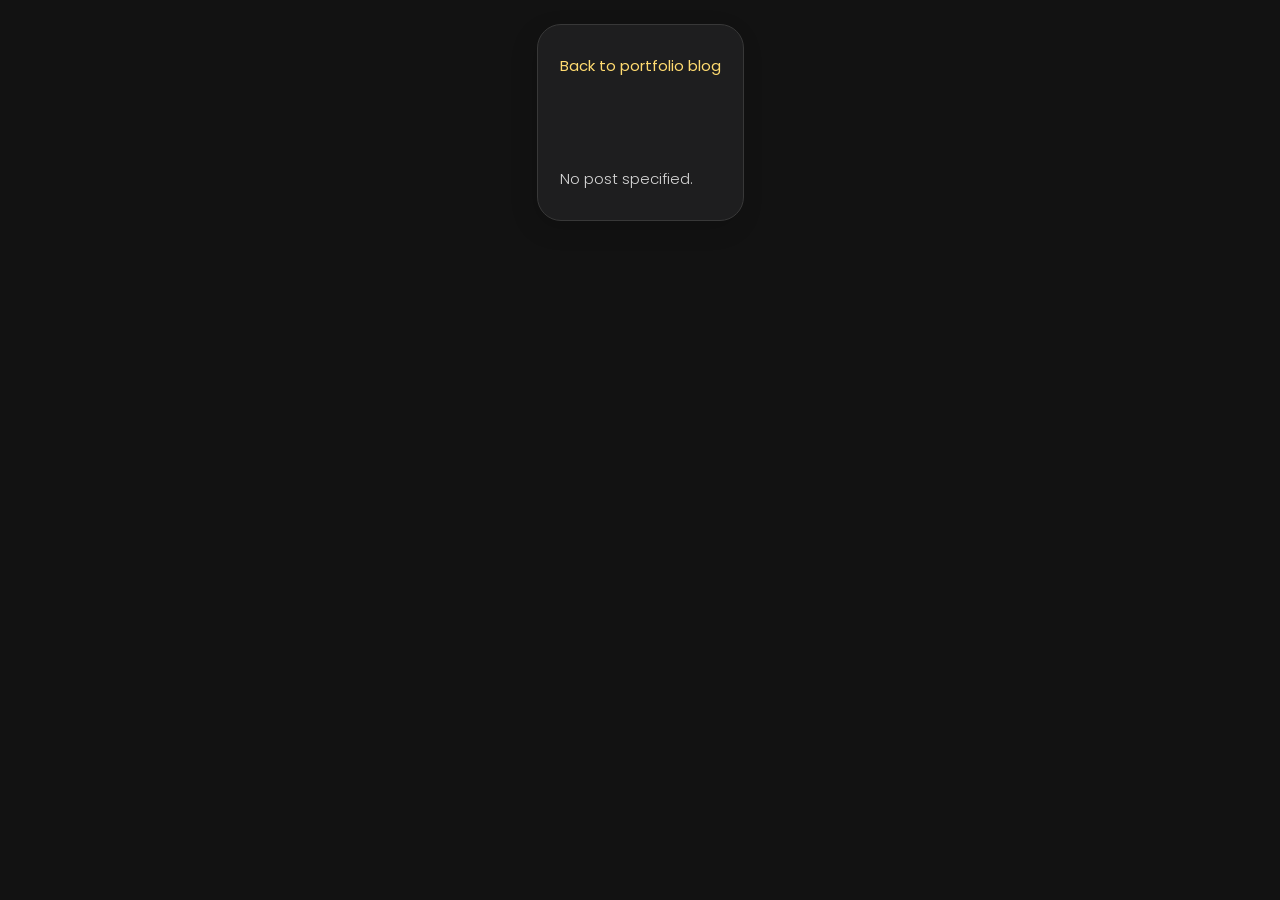
==== blog/view.html @ 87ce43d7 "feat: enhance accessibility and improve navigation; add ARIA attributes and preload font Co-authored" ====
<!DOCTYPE html>
<html lang="en">

<head>
  <meta charset="UTF-8">
  <meta http-equiv="X-UA-Compatible" content="IE=edge">
  <meta name="viewport" content="width=device-width, initial-scale=1.0">
  <title>Blog Post | Francesco Wang</title>
  <link rel="shortcut icon" href="../assets/images/logo.ico" type="image/x-icon">
  <link rel="stylesheet" href="../assets/css/base.css">
  <link rel="stylesheet" href="../assets/css/layout.css">
  <link rel="stylesheet" href="../assets/css/pages.css">
  <link rel="stylesheet" href="../assets/css/blog.css">
  <link rel="stylesheet" href="../assets/css/responsive.css">
  <link rel="preconnect" href="https://fonts.googleapis.com">
  <link rel="preconnect" href="https://fonts.gstatic.com" crossorigin>
  <link rel="preload" as="style" href="https://fonts.googleapis.com/css2?family=Poppins:wght@300;400;500;600&display=swap">
  <link href="https://fonts.googleapis.com/css2?family=Poppins:wght@300;400;500;600&display=swap" rel="stylesheet">
  <script src="../assets/js/vendor/marked.min.js"></script>
</head>

<body class="post-page">

  <main class="post-shell" aria-label="Blog post">
    <article class="post-article active">

      <a href="../index.html#blog" class="text-link post-back-link" aria-label="Back to blog listing">Back to portfolio blog</a>

      <header class="post-header">
        <p class="post-kicker" id="post-category"></p>
        <h1 class="post-title" id="post-title"></h1>

        <div class="post-meta">
          <time id="post-date"></time>
          <span id="post-reading-time"></span>
        </div>

        <div class="blog-post-tags" id="post-tags"></div>
      </header>

      <section class="post-content" id="post-content" aria-live="polite">
        <p>Loading...</p>
      </section>

    </article>
  </main>

  <script src="../assets/js/view-post.js"></script>

</body>

</html>
---- assets/css/base.css ----
/*-----------------------------------*\
  #CUSTOM PROPERTY
\*-----------------------------------*/

:root {

  /**
   * colors
   */

  /* gradient */

  --bg-gradient-onyx: linear-gradient(
    to bottom right, 
    hsl(240, 1%, 25%) 3%, 
    hsl(0, 0%, 19%) 97%
  );
  --bg-gradient-jet: linear-gradient(
    to bottom right, 
    hsla(240, 1%, 18%, 0.251) 0%, 
    hsla(240, 2%, 11%, 0) 100%
  ), hsl(240, 2%, 13%);
  --bg-gradient-yellow-1: linear-gradient(
    to bottom right, 
    hsl(45, 100%, 71%) 0%, 
    hsla(36, 100%, 69%, 0) 50%
  );
  --bg-gradient-yellow-2: linear-gradient(
    135deg, 
    hsla(45, 100%, 71%, 0.251) 0%, 
    hsla(35, 100%, 68%, 0) 59.86%
  ), hsl(240, 2%, 13%);
  --border-gradient-onyx: linear-gradient(
    to bottom right, 
    hsl(0, 0%, 25%) 0%, 
    hsla(0, 0%, 25%, 0) 50%
  );
  --text-gradient-yellow: linear-gradient(
    to right, 
    hsl(45, 100%, 72%), 
    hsl(35, 100%, 68%)
  );

  /* solid */

  --jet: hsl(0, 0%, 22%);
  --onyx: hsl(240, 1%, 17%);
  --eerie-black-1: hsl(240, 2%, 13%);
  --eerie-black-2: hsl(240, 2%, 12%);
  --smoky-black: hsl(0, 0%, 7%);
  --white-1: hsl(0, 0%, 100%);
  --white-2: hsl(0, 0%, 98%);
  --orange-yellow-crayola: hsl(45, 100%, 72%);
  --vegas-gold: hsl(45, 54%, 58%);
  --light-gray: hsl(0, 0%, 84%);
  --light-gray-70: hsla(0, 0%, 84%, 0.7);
  --bittersweet-shimmer: hsl(0, 43%, 51%);

  /**
   * typography
   */

  /* font-family */
  --ff-poppins: 'Poppins', sans-serif;

  /* font-size */
  --fs-1: 24px;
  --fs-2: 18px;
  --fs-3: 17px;
  --fs-4: 16px;
  --fs-5: 15px;
  --fs-6: 14px;
  --fs-7: 13px;
  --fs-8: 11px;

  /* font-weight */
  --fw-300: 300;
  --fw-400: 400;
  --fw-500: 500;
  --fw-600: 600;

  /**
   * shadow
   */
  
  --shadow-1: -4px 8px 24px hsla(0, 0%, 0%, 0.25);
  --shadow-2: 0 16px 30px hsla(0, 0%, 0%, 0.25);
  --shadow-3: 0 16px 40px hsla(0, 0%, 0%, 0.25);
  --shadow-4: 0 25px 50px hsla(0, 0%, 0%, 0.15);
  --shadow-5: 0 24px 80px hsla(0, 0%, 0%, 0.25);

  /**
   * transition
   */

  --transition-1: 0.25s ease;
  --transition-2: 0.5s ease-in-out;

}





/*-----------------------------------*\
  #RESET
\*-----------------------------------*/

*, *::before, *::after {
  margin: 0;
  padding: 0;
  box-sizing: border-box;
}

a { text-decoration: none; }

li { list-style: none; }

img, ion-icon, a, button, time, span { display: block; }

button {
  font: inherit;
  background: none;
  border: none;
  text-align: left;
  cursor: pointer;
}

input, textarea {
  display: block;
  width: 100%;
  background: none;
  font: inherit;
}

::selection {
  background: var(--orange-yellow-crayola);
  color: var(--smoky-black);
}

:focus { outline-color: var(--orange-yellow-crayola); }

html { font-family: var(--ff-poppins); }

body { background: var(--smoky-black); }





/*-----------------------------------*\
  #REUSED STYLE
\*-----------------------------------*/

.sidebar,
article {
  background: var(--eerie-black-2);
  border: 1px solid var(--jet);
  border-radius: 20px;
  padding: 15px;
  box-shadow: var(--shadow-1);
  z-index: 1;
}

.separator {
  width: 100%;
  height: 1px;
  background: var(--jet);
  margin: 16px 0;
}

.icon-box {
  position: relative;
  background: var(--border-gradient-onyx);
  width: 30px;
  height: 30px;
  border-radius: 8px;
  display: flex;
  justify-content: center;
  align-items: center;
  font-size: 16px;
  color: var(--orange-yellow-crayola);
  box-shadow: var(--shadow-1);
  z-index: 1;
}

.icon-box::before {
  content: "";
  position: absolute;
  inset: 1px;
  background: var(--eerie-black-1);
  border-radius: inherit;
  z-index: -1;
}

.icon-box ion-icon { --ionicon-stroke-width: 35px; }

article { display: none; }

article.active {
  display: block;
  animation: fade 0.5s ease backwards;
}

@keyframes fade {
  0% { opacity: 0; }
  100% { opacity: 1; }
}

.h2,
.h3,
.h4,
.h5 {
  color: var(--white-2);
  text-transform: capitalize;
}

.h2 { font-size: var(--fs-1); }

.h3 { font-size: var(--fs-2); }

.h4 { font-size: var(--fs-4); }

.h5 {
  font-size: var(--fs-7);
  font-weight: var(--fw-500);
}

.article-title {
  position: relative;
  padding-bottom: 7px;
}

.article-title::after {
  content: "";
  position: absolute;
  bottom: 0;
  left: 0;
  width: 30px;
  height: 3px;
  background: var(--text-gradient-yellow);
  border-radius: 3px;
}

.has-scrollbar::-webkit-scrollbar {
  width: 5px; /* for vertical scrollbar */
  height: 5px; /* for horizontal scrollbar */
}

.has-scrollbar::-webkit-scrollbar-track {
  background: var(--onyx);
  border-radius: 5px;
}

.has-scrollbar::-webkit-scrollbar-thumb {
  background: var(--orange-yellow-crayola);
  border-radius: 5px;
}

.has-scrollbar::-webkit-scrollbar-button { width: 20px; }

.content-card {
  position: relative;
  background: var(--border-gradient-onyx);
  padding: 15px;
  padding-top: 45px;
  border-radius: 14px;
  box-shadow: var(--shadow-2);
  cursor: pointer;
  z-index: 1;
}

.content-card::before {
  content: "";
  position: absolute;
  inset: 1px;
  background: var(--bg-gradient-jet);
  border-radius: inherit;
  z-index: -1;
}

.info-card {
  position: relative;
  background: var(--border-gradient-onyx);
  padding: 20px;
  border-radius: 14px;
  box-shadow: var(--shadow-2);
  z-index: 1;
}

.info-card::before {
  content: "";
  position: absolute;
  inset: 1px;
  background: var(--bg-gradient-jet);
  border-radius: inherit;
  z-index: -1;
}

.text-link {
  display: inline;
  color: var(--orange-yellow-crayola);
}

.text-link:hover,
.text-link:focus { color: var(--white-2); }
---- assets/css/layout.css ----
/*-----------------------------------*\
  #MAIN
\*-----------------------------------*/

main {
  margin: 15px 12px;
  margin-bottom: 75px;
  min-width: 259px;
}





/*-----------------------------------*\
  #SIDEBAR
\*-----------------------------------*/

.sidebar {
  margin-bottom: 15px;
  max-height: 112px;
  overflow: hidden;
  transition: var(--transition-2);
}

.sidebar.active { max-height: 405px; }

.sidebar-info {
  position: relative;
  display: flex;
  justify-content: flex-start;
  align-items: center;
  gap: 15px;
}

.avatar-box {
  background: var(--bg-gradient-onyx);
  border-radius: 20px;
}

.info-content .name {
  color: var(--white-2);
  font-size: var(--fs-3);
  font-weight: var(--fw-500);
  letter-spacing: -0.25px;
  margin-bottom: 10px;
}

.info-content .title {
  color: var(--white-1);
  background: var(--onyx);
  font-size: var(--fs-8);
  font-weight: var(--fw-300);
  width: max-content;
  padding: 3px 12px;
  border-radius: 8px;
}

.info_more-btn {
  position: absolute;
  top: -15px;
  right: -15px;
  border-radius: 0 15px;
  font-size: 13px;
  color: var(--orange-yellow-crayola);
  background: var(--border-gradient-onyx);
  padding: 10px;
  box-shadow: var(--shadow-2);
  transition: var(--transition-1);
  z-index: 1;
}

.info_more-btn::before {
  content: "";
  position: absolute;
  inset: 1px;
  border-radius: inherit;
  background: var(--bg-gradient-jet);
  transition: var(--transition-1);
  z-index: -1;
}

.info_more-btn:hover,
.info_more-btn:focus { background: var(--bg-gradient-yellow-1); }

.info_more-btn:hover::before,
.info_more-btn:focus::before { background: var(--bg-gradient-yellow-2); }

.info_more-btn span { display: none; }

.sidebar-info_more {
  opacity: 0;
  visibility: hidden;
  transition: var(--transition-2);
}

.sidebar.active .sidebar-info_more {
  opacity: 1;
  visibility: visible;
}

.contacts-list {
  display: grid;
  grid-template-columns: 1fr;
  gap: 16px;
}

.contact-item {
  min-width: 100%;
  display: flex;
  align-items: center;
  gap: 16px;
}

.contact-info {
  max-width: calc(100% - 46px);
  width: calc(100% - 46px);
}

.contact-title {
  color: var(--light-gray-70);
  font-size: var(--fs-8);
  text-transform: uppercase;
  margin-bottom: 2px;
}

.contact-info :is(.contact-link, time, address) {
  color: var(--white-2);
  font-size: var(--fs-7);
}

.contact-info address { font-style: normal; }

.social-list {
  display: flex;
  justify-content: flex-start;
  align-items: center;
  gap: 15px;
  padding-bottom: 4px;
  padding-left: 7px;
}

.social-item .social-link {
  color: var(--light-gray-70);
  font-size: 18px;
}

.social-item .social-link:hover { color: var(--light-gray); }





/*-----------------------------------*\
  #NAVBAR
\*-----------------------------------*/

.navbar {
  position: fixed;
  bottom: 0;
  left: 0;
  width: 100%;
  background: hsla(240, 1%, 17%, 0.75);
  backdrop-filter: blur(10px);
  border: 1px solid var(--jet);
  border-radius: 12px 12px 0 0;
  box-shadow: var(--shadow-2);
  z-index: 5;
}

.navbar-list {
  display: flex;
  flex-wrap: wrap;
  justify-content: center;
  align-items: center;
  padding: 0 10px;
}

.navbar-link {
  color: var(--light-gray);
  font-size: var(--fs-8);
  padding: 20px 7px;
  transition: color var(--transition-1);
}

.navbar-link:hover,
.navbar-link:focus { color: var(--light-gray-70); }

.navbar-link.active { color: var(--orange-yellow-crayola); }
---- assets/css/pages.css ----
/*-----------------------------------*\
  #ABOUT
\*-----------------------------------*/

.about .article-title { margin-bottom: 15px; }

.about-text {
  color: var(--light-gray);
  font-size: var(--fs-6);
  font-weight: var(--fw-300);
  line-height: 1.6;
}

.about-text p { margin-bottom: 15px; }

.stack-section { margin-bottom: 10px; }

.tag-list {
  display: flex;
  flex-wrap: wrap;
  gap: 10px;
}

.tag-item {
  color: var(--white-2);
  font-size: var(--fs-7);
  font-weight: var(--fw-400);
  padding: 8px 12px;
  border: 1px solid var(--jet);
  border-radius: 999px;
  background: var(--onyx);
}

.location-section { margin-bottom: 10px; }

.map-container {
  width: 100%;
  height: 300px;
  border-radius: 8px;
  overflow: hidden;
  border: 1px solid var(--jet);
  margin-top: 15px;
}

.map-container iframe {
  width: 100%;
  height: 100%;
  border: none;
}





/*-----------------------------------*\
  #RESUME
\*-----------------------------------*/

.article-title { margin-bottom: 30px; }


/**
 * education and experience 
 */

.timeline { margin-bottom: 30px; }

.timeline .title-wrapper {
  display: flex;
  align-items: center;
  gap: 15px;
  margin-bottom: 25px;
}

.timeline-list {
  font-size: var(--fs-6);
  margin-left: 45px;
}

.timeline-item { position: relative; }

.timeline-item:not(:last-child) { margin-bottom: 20px; }

.timeline-item-title {
  font-size: var(--fs-6);
  line-height: 1.3;
  margin-bottom: 7px;
}

.timeline-list span {
  color: var(--vegas-gold);
  font-weight: var(--fw-400);
  line-height: 1.6;
}

.timeline-item:not(:last-child)::before {
  content: "";
  position: absolute;
  top: -25px;
  left: -30px;
  width: 1px;
  height: calc(100% + 50px);
  background: var(--jet);
}

.timeline-item::after {
  content: "";
  position: absolute;
  top: 5px;
  left: -33px;
  height: 6px;
  width: 6px;
  background: var(--text-gradient-yellow);
  border-radius: 50%;
  box-shadow: 0 0 0 4px var(--jet);
}

.timeline-text {
  color: var(--light-gray);
  font-weight: var(--fw-300);
  line-height: 1.6;
}


/**
 * skills 
 */

.skills-title { margin-bottom: 20px; }

.skills-list { padding: 20px; }

.info-list {
  display: grid;
  gap: 14px;
}

.info-list li,
.section-copy {
  color: var(--light-gray);
  font-size: var(--fs-6);
  font-weight: var(--fw-300);
  line-height: 1.6;
}

.info-list strong {
  color: var(--white-2);
  font-weight: var(--fw-500);
}

.hobbies-copy { margin-bottom: 16px; }

.hobby-tags { margin-top: 0; }


.skills-item:not(:last-child) { margin-bottom: 15px; }

.skill .title-wrapper {
  display: flex;
  align-items: center;
  gap: 5px;
  margin-bottom: 8px;
}

.skill .title-wrapper data {
  color: var(--light-gray);
  font-size: var(--fs-7);
  font-weight: var(--fw-300);
}

.skill-progress-bg {
  background: var(--jet);
  width: 100%;
  height: 8px;
  border-radius: 10px;
}

.skill-progress-fill {
  background: var(--text-gradient-yellow);
  height: 100%;
  border-radius: inherit;
}
---- assets/css/blog.css ----
/*-----------------------------------*\
  #BLOG
\*-----------------------------------*/

.blog-posts { margin-bottom: 10px; }

.blog-posts-list {
  display: grid;
  grid-template-columns: 1fr;
  gap: 20px;
}

.blog-post-item > a {
  position: relative;
  background: var(--border-gradient-onyx);
  height: 100%;
  box-shadow: var(--shadow-4);
  border-radius: 16px;
  z-index: 1;
}

.blog-post-item > a::before {
  content: "";
  position: absolute;
  inset: 1px;
  border-radius: inherit;
  background: var(--eerie-black-1);
  z-index: -1;
}

.blog-content { padding: 15px; }

.blog-meta {
  display: flex;
  justify-content: flex-start;
  align-items: center;
  gap: 7px;
  margin-bottom: 10px;
}

.blog-meta :is(.blog-category, time) {
  color: var(--light-gray-70);
  font-size: var(--fs-6);
  font-weight: var(--fw-300);
}

.blog-meta .dot {
  background: var(--light-gray-70);
  width: 4px;
  height: 4px;
  border-radius: 4px;
}

.blog-item-title {
  margin-bottom: 10px;
  line-height: 1.3;
  transition: var(--transition-1);
}

.blog-post-item > a:hover .blog-item-title { color: var(--orange-yellow-crayola); }

.blog-text {
  color: var(--light-gray);
  font-size: var(--fs-6);
  font-weight: var(--fw-300);
  line-height: 1.6;
}



/*-----------------------------------*\
  #BLOG POST
\*-----------------------------------*/

.post-page {
  min-height: 100vh;
  padding: 24px 16px 48px;
}

.post-shell {
  max-width: 920px;
  margin: 0 auto;
}

.post-article {
  background: var(--eerie-black-2);
  border: 1px solid var(--jet);
  border-radius: 24px;
  padding: 28px 22px;
  box-shadow: var(--shadow-1);
}

.post-back-link {
  display: inline-flex;
  align-items: center;
  gap: 8px;
  margin-bottom: 24px;
  font-size: var(--fs-6);
  font-weight: var(--fw-400);
}

.post-header {
  margin-bottom: 30px;
}

.post-kicker {
  color: var(--orange-yellow-crayola);
  font-size: var(--fs-6);
  font-weight: var(--fw-500);
  letter-spacing: 0.04em;
  text-transform: uppercase;
  margin-bottom: 12px;
}

.post-title {
  color: var(--white-2);
  font-size: clamp(2rem, 5vw, 2.8rem);
  line-height: 1.15;
  margin-bottom: 16px;
}

.post-meta {
  display: flex;
  flex-wrap: wrap;
  gap: 12px;
  margin-bottom: 18px;
  color: var(--light-gray-70);
  font-size: var(--fs-6);
}

.post-summary {
  color: var(--light-gray);
  font-size: var(--fs-5);
  font-weight: var(--fw-300);
  line-height: 1.7;
  max-width: 70ch;
}

.post-content {
  display: grid;
  gap: 22px;
}

.post-content h2,
.post-content h3 {
  color: var(--white-2);
  line-height: 1.3;
}

.post-content p,
.post-content li {
  color: var(--light-gray);
  font-size: var(--fs-5);
  font-weight: var(--fw-300);
  line-height: 1.8;
}

.post-content ul,
.post-content ol {
  display: grid;
  gap: 12px;
  padding-left: 22px;
}

.post-content ul li {
  list-style: disc;
}

.post-content ol li {
  list-style: decimal;
}

.post-content a {
  display: inline;
  color: var(--orange-yellow-crayola);
}

.post-content a:hover,
.post-content a:focus {
  color: var(--white-2);
}

.post-content code {
  display: inline;
  padding: 2px 6px;
  border-radius: 6px;
  background: var(--onyx);
  color: var(--orange-yellow-crayola);
  font-family: "SFMono-Regular", Consolas, "Liberation Mono", Menlo, monospace;
  font-size: 0.95em;
}

.post-content pre {
  overflow-x: auto;
  padding: 18px;
  border: 1px solid var(--jet);
  border-radius: 16px;
  background: var(--smoky-black);
  box-shadow: var(--shadow-1);
}

.post-content pre code {
  display: block;
  padding: 0;
  background: transparent;
  color: var(--light-gray);
  line-height: 1.7;
}

.post-content blockquote {
  padding-left: 18px;
  border-left: 3px solid var(--orange-yellow-crayola);
}

.post-content blockquote p {
  color: var(--light-gray-70);
}



/*-----------------------------------*\
  #BLOG SEARCH & FILTER
\*-----------------------------------*/

.blog-filter {
  margin-bottom: 30px;
  display: flex;
  flex-direction: column;
  gap: 20px;
}

.search-wrapper {
  position: relative;
  width: 100%;
}

.search-input {
  background: var(--eerie-black-1);
  color: var(--white-2);
  font-size: var(--fs-6);
  padding: 12px 15px;
  padding-left: 45px;
  border: 1px solid var(--jet);
  border-radius: 12px;
  transition: var(--transition-1);
}

.search-input:focus {
  outline: none;
  border-color: var(--orange-yellow-crayola);
}

.search-wrapper ion-icon {
  position: absolute;
  top: 50%;
  left: 15px;
  transform: translateY(-50%);
  color: var(--light-gray-70);
  font-size: 18px;
}

.filter-list {
  display: flex;
  flex-wrap: wrap;
  justify-content: flex-start;
  align-items: center;
  gap: 10px;
}

.filter-item button {
  color: var(--light-gray);
  font-size: var(--fs-6);
  background: var(--onyx);
  padding: 8px 16px;
  border-radius: 8px;
  border: 1px solid var(--jet);
  transition: var(--transition-1);
}

.filter-item button:hover {
  background: var(--jet);
}

.filter-item button.active {
  color: var(--orange-yellow-crayola);
  border-color: var(--orange-yellow-crayola);
}

.blog-post-tags {
  display: flex;
  flex-wrap: wrap;
  gap: 8px;
  margin-top: 15px;
}

.post-tag {
  background: var(--onyx);
  color: var(--orange-yellow-crayola);
  font-size: var(--fs-8);
  padding: 2px 8px;
  border-radius: 4px;
  border: 1px solid var(--jet);
}
---- assets/css/responsive.css ----
/*-----------------------------------*\
  #RESPONSIVE
\*-----------------------------------*/

/**
 * responsive larger than 450px screen
 */

@media (min-width: 450px) {

}



/**
 * responsive larger than 580px screen
 */

@media (min-width: 580px) {

  /**
   * CUSTOM PROPERTY
   */

  :root {

    /**
     * typography
     */

    --fs-1: 32px;
    --fs-2: 24px;
    --fs-3: 26px;
    --fs-4: 18px;
    --fs-6: 15px;
    --fs-7: 15px;
    --fs-8: 12px;

  }



  /**
   * #REUSED STYLE
   */

  .sidebar, article {
    width: 520px;
    margin-inline: auto;
    padding: 30px;
  }

  .article-title {
    font-weight: var(--fw-600);
    padding-bottom: 15px;
  }

  .article-title::after {
    width: 40px;
    height: 5px;
  }

  .icon-box {
    width: 48px;
    height: 48px;
    border-radius: 12px;
    font-size: 18px;
  }



  /**
   * #MAIN
   */

  main {
    margin-top: 60px;
    margin-bottom: 100px;
  }



  /**
   * #SIDEBAR
   */

  .sidebar {
    max-height: 180px;
    margin-bottom: 30px;
  }

  .sidebar.active { max-height: 584px; }

  .sidebar-info { gap: 25px; }

  .avatar-box { border-radius: 30px; }

  .avatar-box img { width: 120px; }

  .info-content .name { margin-bottom: 15px; }

  .info-content .title { padding: 5px 18px; }

  .info_more-btn {
    top: -30px;
    right: -30px;
    padding: 10px 15px;
  }

  .info_more-btn span {
    display: block;
    font-size: var(--fs-8);
  }

  .info_more-btn ion-icon { display: none; }

  .separator { margin: 32px 0; }

  .contacts-list { gap: 20px; }

  .contact-info {
    max-width: calc(100% - 64px);
    width: calc(100% - 64px);
  }



  /**
   * #NAVBAR
   */

  .navbar { border-radius: 20px 20px 0 0; }

  .navbar-list { gap: 20px; }

  .navbar-link { --fs-8: 14px; }



  /**
   * #ABOUT
   */

  .about .article-title { margin-bottom: 20px; }

  .about-text { margin-bottom: 40px; }



  /**
   * #RESUME
   */

  .timeline-list { margin-left: 65px; }

  .timeline-item:not(:last-child)::before { left: -40px; }

  .timeline-item::after {
    height: 8px;
    width: 8px;
    left: -43px;
  }

  .skills-item:not(:last-child) { margin-bottom: 25px; }



  /**
   * #PORTFOLIO, BLOG
   */

  .blog-posts-list { gap: 30px; }

  .blog-content { padding: 25px; }

}



/**
 * responsive larger than 768px screen
 */

@media (min-width: 768px) {

  /**
   * REUSED STYLE
   */

  .sidebar, article { width: 700px; }

  .has-scrollbar::-webkit-scrollbar-button { width: 100px; }



  /**
   * SIDEBAR
   */

  .contacts-list {
    grid-template-columns: 1fr 1fr;
    gap: 30px 15px;
  }



  /**
   * NAVBAR
   */

  .navbar-link { --fs-8: 15px; }



  /**
   * ABOUT
   */

  /* testimonials modal */

  .testimonials-modal {
    gap: 35px;
    max-width: 680px;
  }

  .modal-avatar-box img { width: 80px; }



  /**
   * PORTFOLIO
   */

  .article-title { padding-bottom: 20px; }

  /* portfolio and blog grid */

  .blog-posts-list { grid-template-columns: 1fr 1fr; }
  
}



/**
 * responsive larger than 1024px screen
 */

@media (min-width: 1024px) {

  /**
   * CUSTOM PROPERTY
   */

  :root {

    /**
    * shadow
    */

    --shadow-1: -4px 8px 24px hsla(0, 0%, 0%, 0.125);
    --shadow-2: 0 16px 30px hsla(0, 0%, 0%, 0.125);
    --shadow-3: 0 16px 40px hsla(0, 0%, 0%, 0.125);

  }



  /**
   * REUSED STYLE
   */

  .sidebar, article {
    width: 950px;
    box-shadow: var(--shadow-5);
  }



  /**
   * MAIN 
   */

  main { margin-bottom: 60px; }

  .main-content {
    position: relative;
    width: max-content;
    margin: auto;
  }



  /**
   * NAVBAR
   */

  .navbar {
    position: absolute;
    bottom: auto;
    top: 0;
    left: auto;
    right: 0;
    width: max-content;
    border-radius: 0 20px;
    padding: 0 20px;
    box-shadow: none;
  }

  .navbar-list {
    gap: 30px;
    padding: 0 20px;
  }

  .navbar-link { font-weight: var(--fw-500); }

}



/**
 * responsive larger than 1250px screen
 */

@media (min-width: 1250px) {

  /**
   * RESET
   */

  body::-webkit-scrollbar { width: 20px; }

  body::-webkit-scrollbar-track { background: var(--smoky-black); }

  body::-webkit-scrollbar-thumb {
    border: 5px solid var(--smoky-black);
    background: hsla(0, 0%, 100%, 0.1);
    border-radius: 20px;
    box-shadow: inset 1px 1px 0 hsla(0, 0%, 100%, 0.11),
                inset -1px -1px 0 hsla(0, 0%, 100%, 0.11);
  }

  body::-webkit-scrollbar-thumb:hover { background: hsla(0, 0%, 100%, 0.15); }

  body::-webkit-scrollbar-button { height: 60px; }



  /**
   * REUSED STYLE
   */

  .sidebar, article { width: auto; }

  article { min-height: 100%; }



  /**
   * MAIN
   */

  main {
    width: min(1400px, calc(100vw - 48px));
    max-width: 1400px;
    margin-inline: auto;
    display: flex;
    justify-content: center;
    align-items: stretch;
    gap: 32px;
  }

  .main-content {
    flex: 1 1 auto;
    min-width: 0;
    width: auto;
    margin: 0;
  }



  /**
   * SIDEBAR
   */

  .sidebar {
    flex: 0 0 340px;
    width: 340px;
    position: sticky;
    top: 60px;
    max-height: max-content;
    height: 100%;
    margin-bottom: 0;
    padding-top: 60px;
    z-index: 1;
  }

  .sidebar-info { flex-direction: column; }

  .avatar-box img { width: 150px; }

  .info-content .name {
    white-space: nowrap;
    text-align: center;
  }

  .info-content .title { margin: auto; }

  .info_more-btn { display: none; }

  .sidebar-info_more {
    opacity: 1;
    visibility: visible;
  }

  .contacts-list { grid-template-columns: 1fr; }

  .contact-info :is(.contact-link) {
    white-space: nowrap;
    overflow: hidden;
    text-overflow: ellipsis;
    display: block;
  }

  .contact-info :is(.contact-link, time, address) {
    --fs-7: 14px;
    font-weight: var(--fw-300);
  }

  .separator:last-of-type {
    margin: 15px 0;
    opacity: 0;
  }

  .social-list { justify-content: center; }



  /**
   * RESUME
   */

  .timeline-text { max-width: 700px; }

}
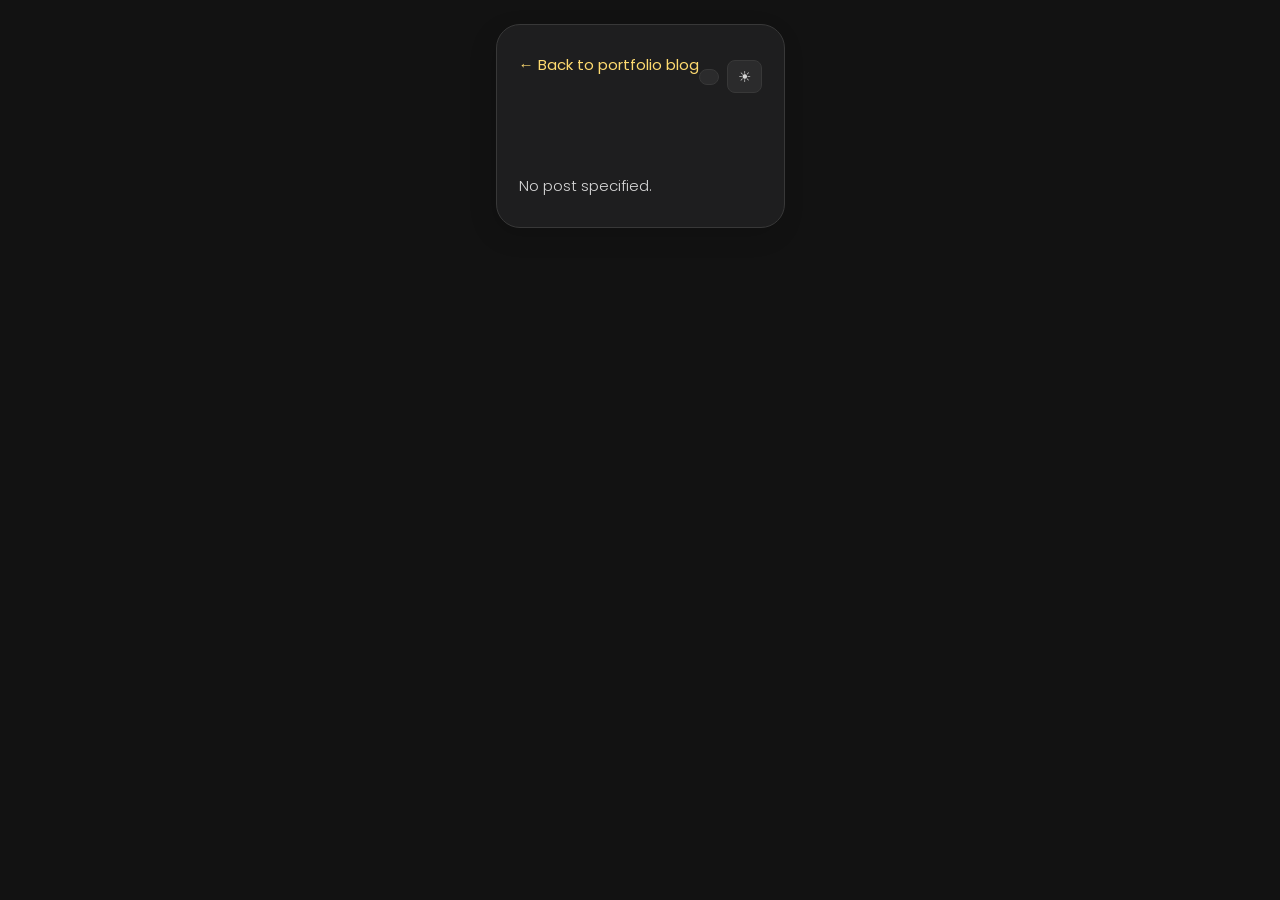
==== commit c4e952e7: "feat: add print functionality and style for print button in portfolio and blog sections" ====
--- a/blog/view.html
+++ b/blog/view.html
@@ -6,7 +6,8 @@
   <meta http-equiv="X-UA-Compatible" content="IE=edge">
   <meta name="viewport" content="width=device-width, initial-scale=1.0">
   <title>Blog Post | Francesco Wang</title>
-  <link rel="shortcut icon" href="../assets/images/logo.ico" type="image/x-icon">
+  <link rel="shortcut icon" href="../assets/images/my-avatar.png" type="image/png">
+  <script src="../assets/js/theme.js"></script>
   <link rel="stylesheet" href="../assets/css/base.css">
   <link rel="stylesheet" href="../assets/css/layout.css">
   <link rel="stylesheet" href="../assets/css/pages.css">
@@ -21,10 +22,20 @@
 
 <body class="post-page">
 
+  <div class="reading-progress" id="reading-progress" aria-hidden="true"></div>
+
   <main class="post-shell" aria-label="Blog post">
     <article class="post-article active">
 
-      <a href="../index.html#blog" class="text-link post-back-link" aria-label="Back to blog listing">Back to portfolio blog</a>
+      <div class="post-nav-row">
+        <a href="../index.html#blog" class="text-link post-back-link" aria-label="Back to blog listing">← Back to portfolio blog</a>
+        <div class="post-nav-actions">
+          <button class="print-btn" onclick="window.print()" aria-label="Save as PDF">
+            <ion-icon name="print-outline" aria-hidden="true"></ion-icon>
+          </button>
+          <button class="theme-btn" data-theme-toggle aria-label="Switch to light mode" title="Switch to light mode">☀</button>
+        </div>
+      </div>
 
       <header class="post-header">
         <p class="post-kicker" id="post-category"></p>
--- a/assets/css/base.css
+++ b/assets/css/base.css
@@ -96,6 +96,153 @@
   --transition-1: 0.25s ease;
   --transition-2: 0.5s ease-in-out;
 
+  /**
+   * navbar backdrop
+   */
+
+  --navbar-bg: hsla(240, 1%, 17%, 0.75);
+
+  /**
+   * spacing
+   */
+
+  --spacing-xs: 4px;
+  --spacing-sm: 8px;
+  --spacing-md: 12px;
+  --spacing-lg: 16px;
+  --spacing-xl: 20px;
+  --spacing-2xl: 24px;
+  --spacing-3xl: 32px;
+  --spacing-4xl: 40px;
+
+  /**
+   * border-radius
+   */
+
+  --radius-sm: 8px;
+  --radius-md: 14px;
+  --radius-lg: 20px;
+
+}
+
+
+
+
+
+/*-----------------------------------*\
+  #LIGHT MODE
+\*-----------------------------------*/
+
+[data-theme="light"] {
+
+  --smoky-black:      hsl(210, 16%, 93%);
+  --eerie-black-2:    hsl(0, 0%, 100%);
+  --eerie-black-1:    hsl(210, 14%, 95%);
+  --jet:              hsl(210, 10%, 82%);
+  --onyx:             hsl(210, 12%, 88%);
+
+  --white-1:          hsl(0, 0%, 8%);
+  --white-2:          hsl(0, 0%, 10%);
+  --light-gray:       hsl(0, 0%, 28%);
+  --light-gray-70:    hsla(0, 0%, 28%, 0.7);
+
+  /* Replace yellow accent with deep accessible blue */
+  --orange-yellow-crayola: hsl(226, 70%, 45%);
+  --vegas-gold:            hsl(226, 55%, 38%);
+  --text-gradient-yellow:  linear-gradient(
+    to right,
+    hsl(226, 70%, 45%),
+    hsl(226, 55%, 38%)
+  );
+  --bg-gradient-yellow-1: linear-gradient(
+    to bottom right,
+    hsla(226, 70%, 45%, 0.15) 0%,
+    hsla(226, 70%, 45%, 0)    50%
+  );
+  --bg-gradient-yellow-2: linear-gradient(
+    135deg,
+    hsla(226, 70%, 45%, 0.15) 0%,
+    hsla(226, 70%, 45%, 0)    59.86%
+  ), hsl(210, 14%, 94%);
+
+  --bg-gradient-onyx: linear-gradient(
+    to bottom right,
+    hsl(210, 14%, 90%) 3%,
+    hsl(210, 10%, 86%) 97%
+  );
+  --bg-gradient-jet: linear-gradient(
+    to bottom right,
+    hsla(210, 14%, 88%, 0.4) 0%,
+    hsla(210, 14%, 90%, 0) 100%
+  ), hsl(210, 14%, 94%);
+  --border-gradient-onyx: linear-gradient(
+    to bottom right,
+    hsl(210, 10%, 72%) 0%,
+    hsla(210, 10%, 72%, 0) 50%
+  );
+
+  --shadow-1: -4px 8px 24px hsla(0, 0%, 0%, 0.08);
+  --shadow-2: 0 16px 30px hsla(0, 0%, 0%, 0.08);
+  --shadow-3: 0 16px 40px hsla(0, 0%, 0%, 0.08);
+  --shadow-4: 0 25px 50px hsla(0, 0%, 0%, 0.05);
+  --shadow-5: 0 24px 80px hsla(0, 0%, 0%, 0.08);
+
+  --navbar-bg: hsla(210, 20%, 94%, 0.85);
+
+}
+
+/* Remove the "pressed" bezel effect in light mode */
+[data-theme="light"] .content-card::before,
+[data-theme="light"] .info-card::before,
+[data-theme="light"] .blog-post-item > a::before,
+[data-theme="light"] .filter-collapsible::before,
+[data-theme="light"] .icon-box::before {
+  display: none;
+}
+
+[data-theme="light"] .content-card,
+[data-theme="light"] .info-card,
+[data-theme="light"] .blog-post-item > a,
+[data-theme="light"] .filter-collapsible,
+[data-theme="light"] .icon-box {
+  background: var(--eerie-black-1);
+  border: 1px solid var(--jet);
+}
+
+[data-theme="light"] ::selection {
+  background: hsl(226, 70%, 45%);
+  color: hsl(0, 0%, 100%);
+}
+
+/* inline code in light mode: blue matches the new accent */
+[data-theme="light"] .post-content code {
+  color: hsl(226, 70%, 45%);
+}
+
+
+
+
+
+/*-----------------------------------*\
+  #THEME TOGGLE BUTTON
+\*-----------------------------------*/
+
+.theme-btn {
+  color: var(--light-gray);
+  font-size: var(--fs-6);
+  padding: 8px 10px;
+  border-radius: 8px;
+  border: 1px solid var(--jet);
+  background: var(--onyx);
+  cursor: pointer;
+  transition: color var(--transition-1), border-color var(--transition-1);
+  line-height: 1;
+}
+
+.theme-btn:hover,
+.theme-btn:focus {
+  color: var(--orange-yellow-crayola);
+  border-color: var(--orange-yellow-crayola);
 }
 
 
@@ -304,3 +451,59 @@
 
 .text-link:hover,
 .text-link:focus { color: var(--white-2); }
+
+/**
+ * utility classes for inline styles
+ */
+
+.map-embed {
+  border: none;
+}
+
+.hidden {
+  display: none;
+}
+
+
+
+/*-----------------------------------*\
+  #PRINT
+\*-----------------------------------*/
+
+@media print {
+
+  .sidebar,
+  .navbar,
+  .print-btn,
+  .blog-filter,
+  article:not(.active) {
+    display: none !important;
+  }
+
+  body {
+    background: #fff;
+  }
+
+  article.active {
+    display: block !important;
+    background: #fff;
+    border: none;
+    box-shadow: none;
+    padding: 0;
+    color: #000;
+    animation: none;
+  }
+
+  .h2, .h3, .h4, .h5,
+  .timeline-item-title,
+  .timeline-text,
+  .tag-item,
+  .about-text {
+    color: #000 !important;
+  }
+
+  .article-title::after {
+    background: #000;
+  }
+
+}
--- a/assets/css/pages.css
+++ b/assets/css/pages.css
@@ -49,6 +49,46 @@
 }
 
 
+
+
+
+/*-----------------------------------*\
+  #PRINT BUTTON
+\*-----------------------------------*/
+
+.cv header {
+  display: flex;
+  justify-content: space-between;
+  align-items: flex-start;
+}
+
+.print-btn {
+  display: inline-flex;
+  align-items: center;
+  justify-content: center;
+  padding: 7px 9px;
+  color: var(--light-gray);
+  border: 1px solid var(--jet);
+  border-radius: 8px;
+  background: var(--onyx);
+  cursor: pointer;
+  transition: color var(--transition-1), border-color var(--transition-1);
+  flex-shrink: 0;
+}
+
+.print-btn:hover,
+.print-btn:focus {
+  color: var(--orange-yellow-crayola);
+  border-color: var(--orange-yellow-crayola);
+}
+
+.print-btn ion-icon { font-size: 16px; }
+
+.post-nav-actions {
+  display: flex;
+  align-items: center;
+  gap: 8px;
+}
 
 
 
@@ -180,3 +220,74 @@
   height: 100%;
   border-radius: inherit;
 }
+
+
+
+/*-----------------------------------*\
+  #TECH NEWS
+\*-----------------------------------*/
+
+.news-list {
+  display: grid;
+  grid-template-columns: 1fr;
+  gap: 20px;
+}
+
+.news-item > a {
+  position: relative;
+  background: var(--border-gradient-onyx);
+  padding: 20px;
+  border-radius: 16px;
+  box-shadow: var(--shadow-4);
+  z-index: 1;
+}
+
+.news-item > a::before {
+  content: "";
+  position: absolute;
+  inset: 1px;
+  border-radius: inherit;
+  background: var(--eerie-black-1);
+  z-index: -1;
+}
+
+.news-title {
+  color: var(--white-2);
+  font-size: var(--fs-5);
+  font-weight: var(--fw-500);
+  line-height: 1.3;
+  margin-bottom: 10px;
+  transition: var(--transition-1);
+}
+
+.news-item > a:hover .news-title { color: var(--orange-yellow-crayola); }
+
+.news-meta {
+  display: flex;
+  justify-content: flex-start;
+  align-items: center;
+  gap: 15px;
+  flex-wrap: wrap;
+}
+
+.news-meta > span {
+  color: var(--light-gray-70);
+  font-size: var(--fs-6);
+  font-weight: var(--fw-300);
+  display: flex;
+  align-items: center;
+  gap: 5px;
+}
+
+.news-source {
+  color: var(--vegas-gold) !important;
+  font-weight: var(--fw-400) !important;
+}
+
+.loading-message,
+.error-message {
+  color: var(--light-gray);
+  font-size: var(--fs-6);
+  text-align: center;
+  padding: 20px;
+}
--- a/assets/css/blog.css
+++ b/assets/css/blog.css
@@ -216,6 +216,98 @@
   color: var(--light-gray-70);
 }
 
+.post-content table {
+  width: 100%;
+  border-collapse: collapse;
+  font-size: var(--fs-6);
+  overflow-x: auto;
+  display: block;
+}
+
+.post-content th,
+.post-content td {
+  padding: 8px 14px;
+  border: 1px solid var(--jet);
+  text-align: left;
+  line-height: 1.5;
+  white-space: nowrap;
+}
+
+.post-content th {
+  background: var(--onyx);
+  color: var(--white-2);
+  font-weight: var(--fw-500);
+}
+
+.post-content td {
+  color: var(--light-gray);
+}
+
+
+/*-----------------------------------*\
+  #READING PROGRESS BAR
+\*-----------------------------------*/
+
+.reading-progress {
+  position: fixed;
+  top: 0;
+  left: 0;
+  width: 0%;
+  height: 3px;
+  background: var(--orange-yellow-crayola);
+  z-index: 999;
+  transition: width 0.1s linear;
+}
+
+
+/*-----------------------------------*\
+  #COPY CODE BUTTON
+\*-----------------------------------*/
+
+.post-content pre {
+  position: relative;
+}
+
+.copy-btn {
+  position: absolute;
+  top: 10px;
+  right: 10px;
+  padding: 3px 10px;
+  background: var(--jet);
+  color: var(--light-gray);
+  font-size: var(--fs-8);
+  font-family: var(--ff-poppins);
+  font-weight: var(--fw-500);
+  border-radius: 6px;
+  border: 1px solid var(--onyx);
+  cursor: pointer;
+  transition: color var(--transition-1), background var(--transition-1);
+  opacity: 0.7;
+}
+
+.copy-btn:hover,
+.copy-btn:focus {
+  opacity: 1;
+  color: var(--orange-yellow-crayola);
+}
+
+.copy-btn.copied {
+  color: hsl(140, 60%, 55%);
+  opacity: 1;
+}
+
+
+/*-----------------------------------*\
+  #POST NAV ROW
+\*-----------------------------------*/
+
+.post-nav-row {
+  display: flex;
+  justify-content: space-between;
+  align-items: center;
+  margin-bottom: 24px;
+}
+
 
 
 /*-----------------------------------*\
@@ -224,8 +316,7 @@
 
 .blog-filter {
   margin-bottom: 30px;
-  display: flex;
-  flex-direction: column;
+  display: grid;
   gap: 20px;
 }
 
@@ -259,31 +350,85 @@
   font-size: 18px;
 }
 
+.filter-collapsible {
+  position: relative;
+  background: var(--border-gradient-onyx);
+  border-radius: 14px;
+  box-shadow: var(--shadow-2);
+  z-index: 1;
+}
+
+.filter-collapsible::before {
+  content: "";
+  position: absolute;
+  inset: 1px;
+  background: var(--bg-gradient-jet);
+  border-radius: inherit;
+  z-index: -1;
+}
+
+.filter-summary {
+  padding: 12px 20px;
+  cursor: pointer;
+  display: flex;
+  justify-content: space-between;
+  align-items: center;
+  color: var(--orange-yellow-crayola);
+  font-size: var(--fs-6);
+  font-weight: var(--fw-500);
+  list-style: none;
+  user-select: none;
+}
+
+.filter-summary::-webkit-details-marker {
+  display: none;
+}
+
+.filter-summary span {
+  display: flex;
+  align-items: center;
+  gap: 8px;
+}
+
+.filter-summary ion-icon {
+  font-size: 16px;
+  color: var(--orange-yellow-crayola);
+  transition: transform var(--transition-1);
+}
+
+.filter-collapsible[open] .filter-summary ion-icon {
+  transform: rotate(180deg);
+}
+
 .filter-list {
   display: flex;
   flex-wrap: wrap;
   justify-content: flex-start;
   align-items: center;
   gap: 10px;
+  padding: 0 20px 20px;
 }
 
 .filter-item button {
   color: var(--light-gray);
   font-size: var(--fs-6);
   background: var(--onyx);
-  padding: 8px 16px;
+  padding: 6px 14px;
   border-radius: 8px;
   border: 1px solid var(--jet);
   transition: var(--transition-1);
 }
 
-.filter-item button:hover {
+.filter-item button:hover,
+.filter-item button:focus {
   background: var(--jet);
+  color: var(--white-2);
 }
 
 .filter-item button.active {
   color: var(--orange-yellow-crayola);
   border-color: var(--orange-yellow-crayola);
+  background: var(--bg-gradient-jet);
 }
 
 .blog-post-tags {
